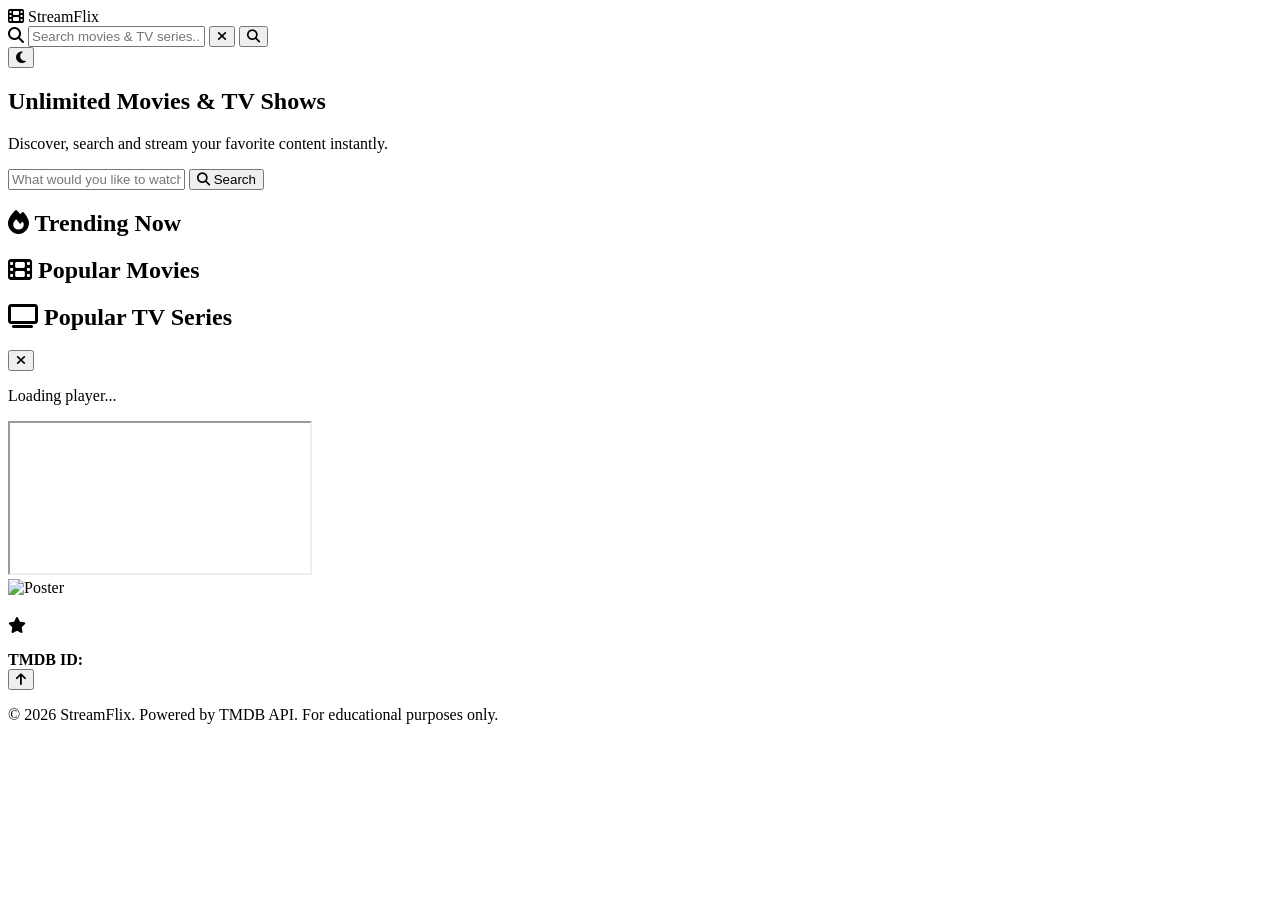
==== index.html @ 1cf26976 "Create index.html" ====
<!DOCTYPE html>
<html lang="en">
<head>
    <meta charset="UTF-8">
    <meta name="viewport" content="width=device-width, initial-scale=1.0">
    <meta name="description" content="StreamFlix - Stream your favorite movies and TV series">
    <title>StreamFlix - Movies & TV Series</title>
    <link rel="stylesheet" href="style.css">
    <!-- Font Awesome for icons -->
    <link rel="stylesheet" href="https://cdnjs.cloudflare.com/ajax/libs/font-awesome/6.5.1/css/all.min.css">
    <!-- Google Fonts -->
    <link rel="preconnect" href="https://fonts.googleapis.com">
    <link rel="preconnect" href="https://fonts.gstatic.com" crossorigin>
    <link href="https://fonts.googleapis.com/css2?family=Poppins:wght@300;400;500;600;700;800&display=swap" rel="stylesheet">
</head>
<body>
    <!-- Navigation Bar -->
    <nav class="navbar" id="navbar">
        <div class="nav-container">
            <div class="nav-brand">
                <i class="fas fa-film"></i>
                <span>StreamFlix</span>
            </div>
            
            <div class="search-wrapper">
                <div class="search-box">
                    <i class="fas fa-search search-icon"></i>
                    <input 
                        type="text" 
                        id="searchInput" 
                        class="search-input" 
                        placeholder="Search movies & TV series..."
                        autocomplete="off"
                    >
                    <button class="clear-btn" id="clearBtn" title="Clear search">
                        <i class="fas fa-times"></i>
                    </button>
                    <button class="search-btn" id="searchBtn" title="Search">
                        <i class="fas fa-search"></i>
                    </button>
                </div>
                <!-- Search Suggestions Dropdown -->
                <div class="suggestions-dropdown" id="suggestionsDropdown"></div>
            </div>
            
            <div class="nav-actions">
                <button class="theme-toggle" id="themeToggle" title="Toggle theme">
                    <i class="fas fa-moon"></i>
                </button>
            </div>
        </div>
    </nav>

    <!-- Hero Section -->
    <section class="hero" id="hero">
        <div class="hero-content">
            <h1 class="hero-title">Unlimited Movies & TV Shows</h1>
            <p class="hero-subtitle">Discover, search and stream your favorite content instantly.</p>
            <div class="hero-search">
                <input 
                    type="text" 
                    id="heroSearchInput" 
                    class="hero-search-input" 
                    placeholder="What would you like to watch today?"
                >
                <button class="hero-search-btn" id="heroSearchBtn">
                    <i class="fas fa-search"></i> Search
                </button>
            </div>
        </div>
        <div class="hero-overlay"></div>
    </section>

    <!-- Main Content -->
    <main class="main-content">
        <!-- Search Results Section (hidden by default) -->
        <section class="section search-results-section" id="searchResultsSection" style="display: none;">
            <h2 class="section-title">
                <i class="fas fa-search"></i>
                <span id="searchResultsTitle">Search Results</span>
            </h2>
            <div class="cards-grid" id="searchResultsGrid"></div>
        </section>

        <!-- Trending Section -->
        <section class="section" id="trendingSection">
            <h2 class="section-title">
                <i class="fas fa-fire"></i>
                Trending Now
            </h2>
            <div class="cards-scroll" id="trendingGrid"></div>
        </section>

        <!-- Popular Movies Section -->
        <section class="section" id="popularMoviesSection">
            <h2 class="section-title">
                <i class="fas fa-film"></i>
                Popular Movies
            </h2>
            <div class="cards-scroll" id="popularMoviesGrid"></div>
        </section>

        <!-- Popular TV Section -->
        <section class="section" id="popularTvSection">
            <h2 class="section-title">
                <i class="fas fa-tv"></i>
                Popular TV Series
            </h2>
            <div class="cards-scroll" id="popularTvGrid"></div>
        </section>

        <!-- Recently Watched Section -->
        <section class="section" id="recentlyWatchedSection" style="display: none;">
            <div class="section-header">
                <h2 class="section-title">
                    <i class="fas fa-history"></i>
                    Recently Watched
                </h2>
                <button class="clear-history-btn" id="clearHistoryBtn">
                    <i class="fas fa-trash"></i> Clear History
                </button>
            </div>
            <div class="cards-scroll" id="recentlyWatchedGrid"></div>
        </section>
    </main>

    <!-- Media Player Modal -->
    <div class="player-modal" id="playerModal">
        <div class="player-modal-content">
            <button class="player-close-btn" id="playerCloseBtn" title="Close">
                <i class="fas fa-times"></i>
            </button>
            
            <!-- Player Container -->
            <div class="player-container">
                <div class="player-loader" id="playerLoader">
                    <div class="spinner"></div>
                    <p>Loading player...</p>
                </div>
                <iframe 
                    id="playerIframe" 
                    class="player-iframe"
                    allowfullscreen
                    allow="autoplay; fullscreen"
                    referrerpolicy="origin"
                ></iframe>
            </div>
            
            <!-- Media Details -->
            <div class="media-details" id="mediaDetails">
                <div class="media-details-poster">
                    <img id="detailsPoster" src="" alt="Poster">
                </div>
                <div class="media-details-info">
                    <h2 class="details-title" id="detailsTitle"></h2>
                    <div class="details-meta">
                        <span class="details-year" id="detailsYear"></span>
                        <span class="details-rating" id="detailsRating">
                            <i class="fas fa-star"></i>
                            <span id="detailsRatingValue"></span>
                        </span>
                        <span class="details-type" id="detailsType"></span>
                    </div>
                    <div class="details-genres" id="detailsGenres"></div>
                    <p class="details-overview" id="detailsOverview"></p>
                    <div class="details-id">
                        <strong>TMDB ID:</strong> <span id="detailsTmdbId"></span>
                    </div>
                </div>
            </div>
        </div>
    </div>

    <!-- Back to Top Button -->
    <button class="back-to-top" id="backToTop" title="Back to top">
        <i class="fas fa-arrow-up"></i>
    </button>

    <!-- Toast Notification -->
    <div class="toast" id="toast"></div>

    <!-- Footer -->
    <footer class="footer">
        <div class="footer-content">
            <p>&copy; 2026 StreamFlix. Powered by TMDB API. For educational purposes only.</p>
        </div>
    </footer>

    <script src="app.js"></script>
</body>
          </html>
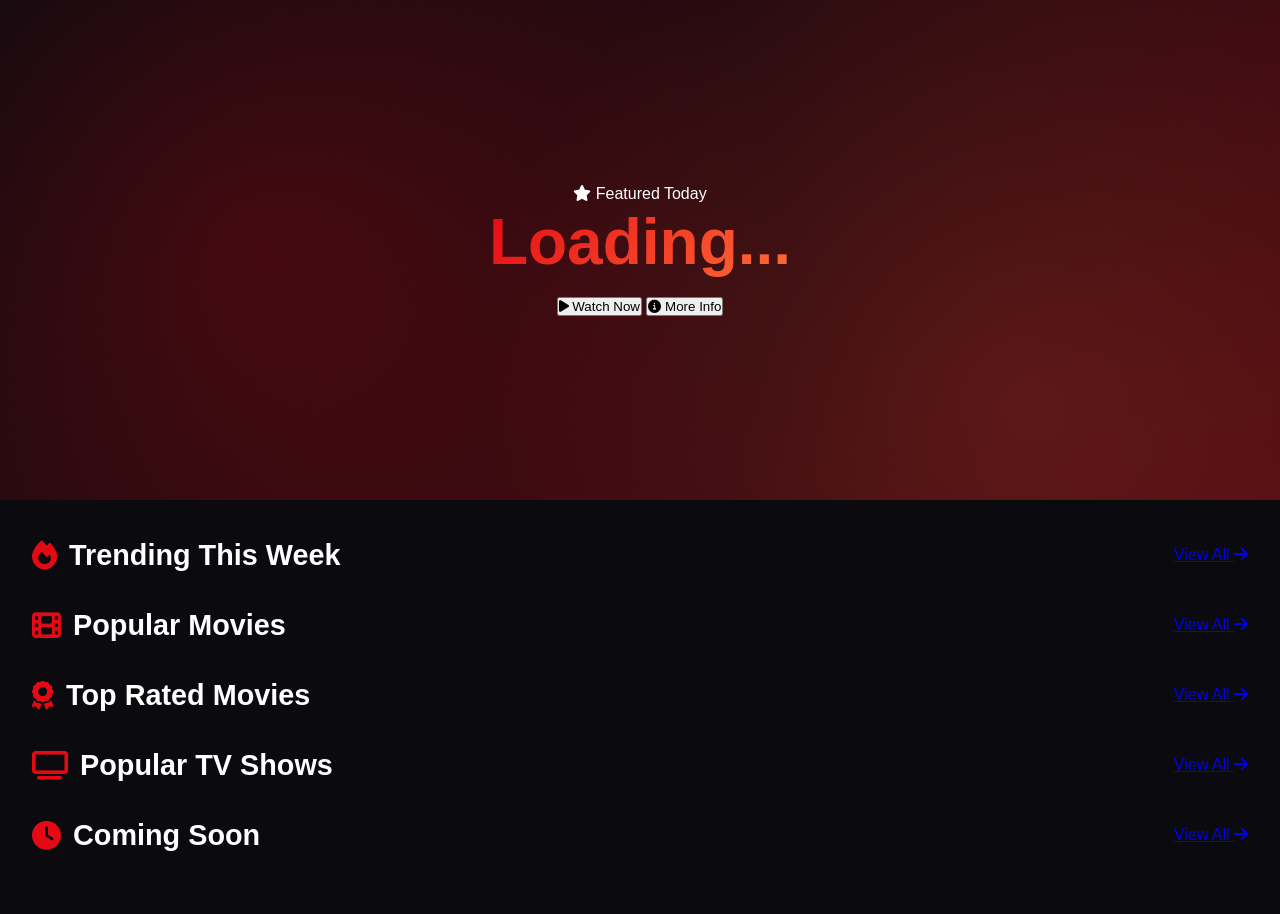
==== commit 013bfa9b: "Update index.html" ====
--- a/index.html
+++ b/index.html
@@ -3,189 +3,178 @@
 <head>
     <meta charset="UTF-8">
     <meta name="viewport" content="width=device-width, initial-scale=1.0">
-    <meta name="description" content="StreamFlix - Stream your favorite movies and TV series">
-    <title>StreamFlix - Movies & TV Series</title>
+    <title>StreamFlix - Home</title>
     <link rel="stylesheet" href="style.css">
-    <!-- Font Awesome for icons -->
     <link rel="stylesheet" href="https://cdnjs.cloudflare.com/ajax/libs/font-awesome/6.5.1/css/all.min.css">
-    <!-- Google Fonts -->
-    <link rel="preconnect" href="https://fonts.googleapis.com">
-    <link rel="preconnect" href="https://fonts.gstatic.com" crossorigin>
     <link href="https://fonts.googleapis.com/css2?family=Poppins:wght@300;400;500;600;700;800&display=swap" rel="stylesheet">
 </head>
 <body>
-    <!-- Navigation Bar -->
-    <nav class="navbar" id="navbar">
-        <div class="nav-container">
-            <div class="nav-brand">
-                <i class="fas fa-film"></i>
-                <span>StreamFlix</span>
+    <!-- Navbar will be injected here -->
+    <div id="navbar-container"></div>
+
+    <!-- Hero Section -->
+    <section class="hero" id="heroBanner">
+        <div class="hero-backdrop" id="heroBackdrop"></div>
+        <div class="hero-overlay"></div>
+        <div class="hero-content">
+            <div class="hero-badge">
+                <i class="fas fa-star"></i> Featured Today
             </div>
-            
-            <div class="search-wrapper">
-                <div class="search-box">
-                    <i class="fas fa-search search-icon"></i>
-                    <input 
-                        type="text" 
-                        id="searchInput" 
-                        class="search-input" 
-                        placeholder="Search movies & TV series..."
-                        autocomplete="off"
-                    >
-                    <button class="clear-btn" id="clearBtn" title="Clear search">
-                        <i class="fas fa-times"></i>
-                    </button>
-                    <button class="search-btn" id="searchBtn" title="Search">
-                        <i class="fas fa-search"></i>
-                    </button>
-                </div>
-                <!-- Search Suggestions Dropdown -->
-                <div class="suggestions-dropdown" id="suggestionsDropdown"></div>
-            </div>
-            
-            <div class="nav-actions">
-                <button class="theme-toggle" id="themeToggle" title="Toggle theme">
-                    <i class="fas fa-moon"></i>
+            <h1 class="hero-title" id="heroTitle">Loading...</h1>
+            <p class="hero-overview" id="heroOverview"></p>
+            <div class="hero-meta" id="heroMeta"></div>
+            <div class="hero-actions">
+                <button class="btn btn-primary" id="heroPlayBtn">
+                    <i class="fas fa-play"></i> Watch Now
+                </button>
+                <button class="btn btn-secondary" id="heroInfoBtn">
+                    <i class="fas fa-info-circle"></i> More Info
                 </button>
             </div>
         </div>
-    </nav>
-
-    <!-- Hero Section -->
-    <section class="hero" id="hero">
-        <div class="hero-content">
-            <h1 class="hero-title">Unlimited Movies & TV Shows</h1>
-            <p class="hero-subtitle">Discover, search and stream your favorite content instantly.</p>
-            <div class="hero-search">
-                <input 
-                    type="text" 
-                    id="heroSearchInput" 
-                    class="hero-search-input" 
-                    placeholder="What would you like to watch today?"
-                >
-                <button class="hero-search-btn" id="heroSearchBtn">
-                    <i class="fas fa-search"></i> Search
-                </button>
-            </div>
-        </div>
-        <div class="hero-overlay"></div>
     </section>
 
     <!-- Main Content -->
     <main class="main-content">
-        <!-- Search Results Section (hidden by default) -->
-        <section class="section search-results-section" id="searchResultsSection" style="display: none;">
-            <h2 class="section-title">
-                <i class="fas fa-search"></i>
-                <span id="searchResultsTitle">Search Results</span>
-            </h2>
-            <div class="cards-grid" id="searchResultsGrid"></div>
+        <!-- Trending Section -->
+        <section class="content-section">
+            <div class="section-header">
+                <h2 class="section-title">
+                    <i class="fas fa-fire"></i>
+                    Trending This Week
+                </h2>
+                <a href="search.html" class="view-all">View All <i class="fas fa-arrow-right"></i></a>
+            </div>
+            <div class="cards-row" id="trendingRow">
+                <div class="skeleton-row" id="trendingSkeleton"></div>
+            </div>
         </section>
 
-        <!-- Trending Section -->
-        <section class="section" id="trendingSection">
-            <h2 class="section-title">
-                <i class="fas fa-fire"></i>
-                Trending Now
-            </h2>
-            <div class="cards-scroll" id="trendingGrid"></div>
+        <!-- Popular Movies -->
+        <section class="content-section">
+            <div class="section-header">
+                <h2 class="section-title">
+                    <i class="fas fa-film"></i>
+                    Popular Movies
+                </h2>
+                <a href="movies.html" class="view-all">View All <i class="fas fa-arrow-right"></i></a>
+            </div>
+            <div class="cards-row" id="moviesRow">
+                <div class="skeleton-row" id="moviesSkeleton"></div>
+            </div>
         </section>
 
-        <!-- Popular Movies Section -->
-        <section class="section" id="popularMoviesSection">
-            <h2 class="section-title">
-                <i class="fas fa-film"></i>
-                Popular Movies
-            </h2>
-            <div class="cards-scroll" id="popularMoviesGrid"></div>
+        <!-- Top Rated Movies -->
+        <section class="content-section">
+            <div class="section-header">
+                <h2 class="section-title">
+                    <i class="fas fa-award"></i>
+                    Top Rated Movies
+                </h2>
+                <a href="movies.html?sort=top_rated" class="view-all">View All <i class="fas fa-arrow-right"></i></a>
+            </div>
+            <div class="cards-row" id="topRatedMoviesRow">
+                <div class="skeleton-row" id="topRatedMoviesSkeleton"></div>
+            </div>
         </section>
 
-        <!-- Popular TV Section -->
-        <section class="section" id="popularTvSection">
-            <h2 class="section-title">
-                <i class="fas fa-tv"></i>
-                Popular TV Series
-            </h2>
-            <div class="cards-scroll" id="popularTvGrid"></div>
+        <!-- Popular TV Shows -->
+        <section class="content-section">
+            <div class="section-header">
+                <h2 class="section-title">
+                    <i class="fas fa-tv"></i>
+                    Popular TV Shows
+                </h2>
+                <a href="tvshows.html" class="view-all">View All <i class="fas fa-arrow-right"></i></a>
+            </div>
+            <div class="cards-row" id="tvRow">
+                <div class="skeleton-row" id="tvSkeleton"></div>
+            </div>
         </section>
 
-        <!-- Recently Watched Section -->
-        <section class="section" id="recentlyWatchedSection" style="display: none;">
+        <!-- Upcoming Movies -->
+        <section class="content-section">
+            <div class="section-header">
+                <h2 class="section-title">
+                    <i class="fas fa-clock"></i>
+                    Coming Soon
+                </h2>
+                <a href="movies.html?sort=upcoming" class="view-all">View All <i class="fas fa-arrow-right"></i></a>
+            </div>
+            <div class="cards-row" id="upcomingRow">
+                <div class="skeleton-row" id="upcomingSkeleton"></div>
+            </div>
+        </section>
+
+        <!-- Recently Watched -->
+        <section class="content-section" id="recentSection" style="display: none;">
             <div class="section-header">
                 <h2 class="section-title">
                     <i class="fas fa-history"></i>
-                    Recently Watched
+                    Continue Watching
                 </h2>
-                <button class="clear-history-btn" id="clearHistoryBtn">
-                    <i class="fas fa-trash"></i> Clear History
-                </button>
+                <a href="history.html" class="view-all">View All <i class="fas fa-arrow-right"></i></a>
             </div>
-            <div class="cards-scroll" id="recentlyWatchedGrid"></div>
+            <div class="cards-row" id="recentRow"></div>
         </section>
     </main>
 
-    <!-- Media Player Modal -->
-    <div class="player-modal" id="playerModal">
-        <div class="player-modal-content">
-            <button class="player-close-btn" id="playerCloseBtn" title="Close">
-                <i class="fas fa-times"></i>
-            </button>
-            
-            <!-- Player Container -->
-            <div class="player-container">
-                <div class="player-loader" id="playerLoader">
-                    <div class="spinner"></div>
-                    <p>Loading player...</p>
-                </div>
-                <iframe 
-                    id="playerIframe" 
-                    class="player-iframe"
-                    allowfullscreen
-                    allow="autoplay; fullscreen"
-                    referrerpolicy="origin"
-                ></iframe>
-            </div>
-            
-            <!-- Media Details -->
-            <div class="media-details" id="mediaDetails">
-                <div class="media-details-poster">
-                    <img id="detailsPoster" src="" alt="Poster">
-                </div>
-                <div class="media-details-info">
-                    <h2 class="details-title" id="detailsTitle"></h2>
-                    <div class="details-meta">
-                        <span class="details-year" id="detailsYear"></span>
-                        <span class="details-rating" id="detailsRating">
-                            <i class="fas fa-star"></i>
-                            <span id="detailsRatingValue"></span>
-                        </span>
-                        <span class="details-type" id="detailsType"></span>
-                    </div>
-                    <div class="details-genres" id="detailsGenres"></div>
-                    <p class="details-overview" id="detailsOverview"></p>
-                    <div class="details-id">
-                        <strong>TMDB ID:</strong> <span id="detailsTmdbId"></span>
-                    </div>
-                </div>
-            </div>
-        </div>
-    </div>
-
-    <!-- Back to Top Button -->
-    <button class="back-to-top" id="backToTop" title="Back to top">
-        <i class="fas fa-arrow-up"></i>
-    </button>
-
-    <!-- Toast Notification -->
+    <div id="footer-container"></div>
+    <button class="back-to-top" id="backToTop"><i class="fas fa-arrow-up"></i></button>
     <div class="toast" id="toast"></div>
 
-    <!-- Footer -->
-    <footer class="footer">
-        <div class="footer-content">
-            <p>&copy; 2026 StreamFlix. Powered by TMDB API. For educational purposes only.</p>
-        </div>
-    </footer>
-
     <script src="app.js"></script>
+    <script>
+        // Home page initialization
+        document.addEventListener('DOMContentLoaded', async () => {
+            App.init('home');
+            
+            // Load hero banner with random popular movie
+            try {
+                const data = await App.api.getPopularMovies();
+                const featured = data.results[Math.floor(Math.random() * 5)];
+                App.ui.renderHero(featured);
+                
+                document.getElementById('heroPlayBtn').onclick = () => {
+                    window.location.href = `watch.html?type=movie&id=${featured.id}`;
+                };
+                document.getElementById('heroInfoBtn').onclick = () => {
+                    window.location.href = `watch.html?type=movie&id=${featured.id}&info=1`;
+                };
+            } catch (e) {
+                console.error('Hero load failed:', e);
+            }
+            
+            // Load all sections in parallel
+            const sections = [
+                { endpoint: () => App.api.getTrending('week'), container: 'trendingRow', skeleton: 'trendingSkeleton' },
+                { endpoint: () => App.api.getPopularMovies(), container: 'moviesRow', skeleton: 'moviesSkeleton' },
+                { endpoint: () => App.api.getTopRated('movie'), container: 'topRatedMoviesRow', skeleton: 'topRatedMoviesSkeleton' },
+                { endpoint: () => App.api.getPopularTv(), container: 'tvRow', skeleton: 'tvSkeleton' },
+                { endpoint: () => App.api.getUpcoming(), container: 'upcomingRow', skeleton: 'upcomingSkeleton' }
+            ];
+            
+            sections.forEach(section => {
+                App.ui.renderSkeletons(section.skeleton, 10);
+                section.endpoint().then(data => {
+                    const items = data.results.map(item => ({
+                        ...item,
+                        media_type: item.media_type || (section.container.includes('tv') ? 'tv' : 'movie')
+                    }));
+                    App.ui.renderCardsRow(section.container, items);
+                }).catch(err => {
+                    document.getElementById(section.container).innerHTML = 
+                        '<p class="error-msg">Failed to load content</p>';
+                });
+            });
+            
+            // Recently watched
+            const recent = App.storage.getRecentlyWatched();
+            if (recent.length > 0) {
+                document.getElementById('recentSection').style.display = 'block';
+                App.ui.renderCardsRow('recentRow', recent);
+            }
+        });
+    </script>
 </body>
-          </html>
+</html>
--- a/style.css
+++ b/style.css
@@ -0,0 +1,1074 @@
+/* ========================================
+   StreamFlix - Modern Streaming App Styles
+   ======================================== */
+
+/* CSS Variables for Theming */
+:root {
+    /* Dark Theme (Default) */
+    --bg-primary: #0a0a0f;
+    --bg-secondary: #141419;
+    --bg-tertiary: #1a1a22;
+    --bg-card: #1e1e28;
+    --text-primary: #ffffff;
+    --text-secondary: #b3b3b3;
+    --text-muted: #777;
+    --accent: #e50914;
+    --accent-hover: #f40612;
+    --accent-secondary: #ff6b35;
+    --border: #2a2a35;
+    --shadow: rgba(0, 0, 0, 0.5);
+    --gradient: linear-gradient(135deg, #e50914 0%, #ff6b35 100%);
+    --overlay: rgba(0, 0, 0, 0.85);
+    --card-hover: #252530;
+    --success: #28a745;
+    --warning: #ffc107;
+}
+
+[data-theme="light"] {
+    --bg-primary: #f5f5f7;
+    --bg-secondary: #ffffff;
+    --bg-tertiary: #e8e8ed;
+    --bg-card: #ffffff;
+    --text-primary: #1a1a1a;
+    --text-secondary: #555;
+    --text-muted: #888;
+    --accent: #e50914;
+    --accent-hover: #f40612;
+    --accent-secondary: #ff6b35;
+    --border: #e0e0e0;
+    --shadow: rgba(0, 0, 0, 0.1);
+    --overlay: rgba(255, 255, 255, 0.9);
+    --card-hover: #f0f0f5;
+}
+
+/* Reset & Base */
+* {
+    margin: 0;
+    padding: 0;
+    box-sizing: border-box;
+}
+
+html {
+    scroll-behavior: smooth;
+}
+
+body {
+    font-family: 'Poppins', -apple-system, BlinkMacSystemFont, sans-serif;
+    background: var(--bg-primary);
+    color: var(--text-primary);
+    line-height: 1.6;
+    overflow-x: hidden;
+    transition: background 0.3s ease, color 0.3s ease;
+}
+
+/* Scrollbar Styling */
+::-webkit-scrollbar {
+    width: 10px;
+    height: 8px;
+}
+
+::-webkit-scrollbar-track {
+    background: var(--bg-secondary);
+}
+
+::-webkit-scrollbar-thumb {
+    background: var(--accent);
+    border-radius: 5px;
+}
+
+::-webkit-scrollbar-thumb:hover {
+    background: var(--accent-hover);
+}
+
+/* ========================================
+   Navigation Bar
+   ======================================== */
+.navbar {
+    position: sticky;
+    top: 0;
+    z-index: 1000;
+    background: rgba(10, 10, 15, 0.95);
+    backdrop-filter: blur(20px);
+    -webkit-backdrop-filter: blur(20px);
+    border-bottom: 1px solid var(--border);
+    transition: all 0.3s ease;
+}
+
+[data-theme="light"] .navbar {
+    background: rgba(255, 255, 255, 0.95);
+}
+
+.nav-container {
+    max-width: 1400px;
+    margin: 0 auto;
+    padding: 1rem 2rem;
+    display: flex;
+    align-items: center;
+    gap: 2rem;
+}
+
+.nav-brand {
+    display: flex;
+    align-items: center;
+    gap: 0.5rem;
+    font-size: 1.5rem;
+    font-weight: 700;
+    color: var(--accent);
+    cursor: pointer;
+    transition: transform 0.3s ease;
+    flex-shrink: 0;
+}
+
+.nav-brand:hover {
+    transform: scale(1.05);
+}
+
+.nav-brand i {
+    font-size: 1.8rem;
+}
+
+/* Search Box */
+.search-wrapper {
+    flex: 1;
+    max-width: 600px;
+    position: relative;
+}
+
+.search-box {
+    display: flex;
+    align-items: center;
+    background: var(--bg-tertiary);
+    border: 2px solid var(--border);
+    border-radius: 50px;
+    padding: 0.5rem 1rem;
+    transition: all 0.3s ease;
+}
+
+.search-box:focus-within {
+    border-color: var(--accent);
+    box-shadow: 0 0 0 4px rgba(229, 9, 20, 0.15);
+}
+
+.search-icon {
+    color: var(--text-muted);
+    margin-right: 0.5rem;
+}
+
+.search-input {
+    flex: 1;
+    background: transparent;
+    border: none;
+    outline: none;
+    color: var(--text-primary);
+    font-size: 0.95rem;
+    padding: 0.5rem;
+    font-family: inherit;
+}
+
+.search-input::placeholder {
+    color: var(--text-muted);
+}
+
+.clear-btn,
+.search-btn {
+    background: transparent;
+    border: none;
+    color: var(--text-secondary);
+    cursor: pointer;
+    padding: 0.5rem;
+    border-radius: 50%;
+    transition: all 0.2s ease;
+    display: flex;
+    align-items: center;
+    justify-content: center;
+}
+
+.clear-btn {
+    display: none;
+}
+
+.clear-btn.visible {
+    display: flex;
+}
+
+.clear-btn:hover {
+    color: var(--accent);
+    background: rgba(229, 9, 20, 0.1);
+}
+
+.search-btn {
+    background: var(--gradient);
+    color: white;
+    margin-left: 0.5rem;
+}
+
+.search-btn:hover {
+    transform: scale(1.1);
+    box-shadow: 0 4px 12px rgba(229, 9, 20, 0.4);
+}
+
+/* Search Suggestions */
+.suggestions-dropdown {
+    position: absolute;
+    top: calc(100% + 0.5rem);
+    left: 0;
+    right: 0;
+    background: var(--bg-card);
+    border: 1px solid var(--border);
+    border-radius: 12px;
+    max-height: 400px;
+    overflow-y: auto;
+    box-shadow: 0 10px 40px var(--shadow);
+    display: none;
+    z-index: 100;
+}
+
+.suggestions-dropdown.active {
+    display: block;
+    animation: slideDown 0.3s ease;
+}
+
+@keyframes slideDown {
+    from { opacity: 0; transform: translateY(-10px); }
+    to { opacity: 1; transform: translateY(0); }
+}
+
+.suggestion-item {
+    display: flex;
+    align-items: center;
+    gap: 1rem;
+    padding: 0.75rem 1rem;
+    cursor: pointer;
+    transition: background 0.2s ease;
+    border-bottom: 1px solid var(--border);
+}
+
+.suggestion-item:last-child {
+    border-bottom: none;
+}
+
+.suggestion-item:hover {
+    background: var(--card-hover);
+}
+
+.suggestion-poster {
+    width: 40px;
+    height: 60px;
+    object-fit: cover;
+    border-radius: 4px;
+    flex-shrink: 0;
+}
+
+.suggestion-info {
+    flex: 1;
+    min-width: 0;
+}
+
+.suggestion-title {
+    font-weight: 500;
+    font-size: 0.9rem;
+    white-space: nowrap;
+    overflow: hidden;
+    text-overflow: ellipsis;
+}
+
+.suggestion-meta {
+    font-size: 0.75rem;
+    color: var(--text-muted);
+}
+
+/* Theme Toggle */
+.nav-actions {
+    display: flex;
+    align-items: center;
+    gap: 1rem;
+}
+
+.theme-toggle {
+    background: var(--bg-tertiary);
+    border: 1px solid var(--border);
+    color: var(--text-primary);
+    width: 42px;
+    height: 42px;
+    border-radius: 50%;
+    cursor: pointer;
+    display: flex;
+    align-items: center;
+    justify-content: center;
+    transition: all 0.3s ease;
+    font-size: 1.1rem;
+}
+
+.theme-toggle:hover {
+    background: var(--accent);
+    color: white;
+    transform: rotate(180deg);
+}
+
+/* ========================================
+   Hero Section
+   ======================================== */
+.hero {
+    position: relative;
+    min-height: 500px;
+    display: flex;
+    align-items: center;
+    justify-content: center;
+    text-align: center;
+    background: 
+        linear-gradient(135deg, rgba(10, 10, 15, 0.85) 0%, rgba(229, 9, 20, 0.3) 100%),
+        url('https://image.tmdb.org/t/p/original/3V7wOpKqRkZGzIBRwMnMiM8zCul.jpg') center/cover no-repeat;
+    padding: 4rem 2rem;
+    overflow: hidden;
+}
+
+.hero::before {
+    content: '';
+    position: absolute;
+    inset: 0;
+    background: 
+        radial-gradient(circle at 20% 50%, rgba(229, 9, 20, 0.2), transparent 50%),
+        radial-gradient(circle at 80% 80%, rgba(255, 107, 53, 0.15), transparent 50%);
+    animation: pulse 8s ease-in-out infinite;
+}
+
+@keyframes pulse {
+    0%, 100% { opacity: 1; }
+    50% { opacity: 0.6; }
+}
+
+.hero-content {
+    position: relative;
+    z-index: 2;
+    max-width: 800px;
+    animation: fadeInUp 0.8s ease;
+}
+
+@keyframes fadeInUp {
+    from { opacity: 0; transform: translateY(30px); }
+    to { opacity: 1; transform: translateY(0); }
+}
+
+.hero-title {
+    font-size: clamp(2rem, 5vw, 4rem);
+    font-weight: 800;
+    margin-bottom: 1rem;
+    background: var(--gradient);
+    -webkit-background-clip: text;
+    -webkit-text-fill-color: transparent;
+    background-clip: text;
+    line-height: 1.1;
+}
+
+.hero-subtitle {
+    font-size: clamp(1rem, 2vw, 1.3rem);
+    color: var(--text-secondary);
+    margin-bottom: 2rem;
+}
+
+.hero-search {
+    display: flex;
+    max-width: 600px;
+    margin: 0 auto;
+    background: var(--bg-card);
+    border-radius: 50px;
+    padding: 0.5rem;
+    box-shadow: 0 10px 40px rgba(0, 0, 0, 0.5);
+    border: 2px solid var(--border);
+}
+
+.hero-search-input {
+    flex: 1;
+    background: transparent;
+    border: none;
+    outline: none;
+    padding: 1rem 1.5rem;
+    color: var(--text-primary);
+    font-size: 1rem;
+    font-family: inherit;
+}
+
+.hero-search-btn {
+    background: var(--gradient);
+    color: white;
+    border: none;
+    padding: 1rem 2rem;
+    border-radius: 50px;
+    cursor: pointer;
+    font-weight: 600;
+    font-size: 1rem;
+    display: flex;
+    align-items: center;
+    gap: 0.5rem;
+    transition: all 0.3s ease;
+    font-family: inherit;
+}
+
+.hero-search-btn:hover {
+    transform: scale(1.05);
+    box-shadow: 0 8px 20px rgba(229, 9, 20, 0.4);
+}
+
+/* ========================================
+   Main Content & Sections
+   ======================================== */
+.main-content {
+    max-width: 1400px;
+    margin: 0 auto;
+    padding: 2rem;
+}
+
+.section {
+    margin-bottom: 3rem;
+    animation: fadeIn 0.6s ease;
+}
+
+@keyframes fadeIn {
+    from { opacity: 0; }
+    to { opacity: 1; }
+}
+
+.section-header {
+    display: flex;
+    justify-content: space-between;
+    align-items: center;
+    margin-bottom: 1.5rem;
+    flex-wrap: wrap;
+    gap: 1rem;
+}
+
+.section-title {
+    font-size: clamp(1.3rem, 3vw, 1.8rem);
+    font-weight: 700;
+    margin-bottom: 1.5rem;
+    display: flex;
+    align-items: center;
+    gap: 0.75rem;
+    color: var(--text-primary);
+}
+
+.section-header .section-title {
+    margin-bottom: 0;
+}
+
+.section-title i {
+    color: var(--accent);
+}
+
+.clear-history-btn {
+    background: transparent;
+    border: 1px solid var(--border);
+    color: var(--text-secondary);
+    padding: 0.5rem 1rem;
+    border-radius: 8px;
+    cursor: pointer;
+    font-size: 0.85rem;
+    transition: all 0.3s ease;
+    font-family: inherit;
+    display: flex;
+    align-items: center;
+    gap: 0.5rem;
+}
+
+.clear-history-btn:hover {
+    background: var(--accent);
+    color: white;
+    border-color: var(--accent);
+}
+
+/* ========================================
+   Cards Grid & Scroll
+   ======================================== */
+.cards-grid {
+    display: grid;
+    grid-template-columns: repeat(auto-fill, minmax(180px, 1fr));
+    gap: 1.5rem;
+}
+
+.cards-scroll {
+    display: flex;
+    gap: 1.25rem;
+    overflow-x: auto;
+    padding-bottom: 1rem;
+    scroll-snap-type: x mandatory;
+    scrollbar-width: thin;
+}
+
+.cards-scroll::-webkit-scrollbar {
+    height: 6px;
+}
+
+/* Media Card */
+.media-card {
+    flex-shrink: 0;
+    width: 180px;
+    background: var(--bg-card);
+    border-radius: 12px;
+    overflow: hidden;
+    cursor: pointer;
+    transition: all 0.3s cubic-bezier(0.4, 0, 0.2, 1);
+    position: relative;
+    scroll-snap-align: start;
+    border: 1px solid var(--border);
+}
+
+.cards-grid .media-card {
+    width: 100%;
+}
+
+.media-card:hover {
+    transform: translateY(-8px) scale(1.03);
+    box-shadow: 0 20px 40px var(--shadow);
+    border-color: var(--accent);
+    z-index: 10;
+}
+
+.card-poster-wrapper {
+    position: relative;
+    aspect-ratio: 2/3;
+    overflow: hidden;
+    background: var(--bg-tertiary);
+}
+
+.card-poster {
+    width: 100%;
+    height: 100%;
+    object-fit: cover;
+    transition: transform 0.5s ease;
+}
+
+.media-card:hover .card-poster {
+    transform: scale(1.1);
+}
+
+.card-poster-placeholder {
+    width: 100%;
+    height: 100%;
+    display: flex;
+    align-items: center;
+    justify-content: center;
+    background: var(--bg-tertiary);
+    color: var(--text-muted);
+    font-size: 3rem;
+}
+
+.card-type-badge {
+    position: absolute;
+    top: 0.5rem;
+    left: 0.5rem;
+    background: var(--gradient);
+    color: white;
+    padding: 0.25rem 0.6rem;
+    border-radius: 4px;
+    font-size: 0.7rem;
+    font-weight: 600;
+    text-transform: uppercase;
+    letter-spacing: 0.5px;
+    box-shadow: 0 2px 8px rgba(0, 0, 0, 0.3);
+}
+
+.card-rating-badge {
+    position: absolute;
+    top: 0.5rem;
+    right: 0.5rem;
+    background: rgba(0, 0, 0, 0.8);
+    color: #ffd700;
+    padding: 0.25rem 0.5rem;
+    border-radius: 4px;
+    font-size: 0.75rem;
+    font-weight: 600;
+    display: flex;
+    align-items: center;
+    gap: 0.25rem;
+    backdrop-filter: blur(10px);
+}
+
+.card-play-overlay {
+    position: absolute;
+    inset: 0;
+    background: rgba(0, 0, 0, 0.7);
+    display: flex;
+    align-items: center;
+    justify-content: center;
+    opacity: 0;
+    transition: opacity 0.3s ease;
+}
+
+.media-card:hover .card-play-overlay {
+    opacity: 1;
+}
+
+.card-play-icon {
+    width: 60px;
+    height: 60px;
+    background: var(--gradient);
+    border-radius: 50%;
+    display: flex;
+    align-items: center;
+    justify-content: center;
+    color: white;
+    font-size: 1.5rem;
+    transform: scale(0.5);
+    transition: transform 0.3s ease;
+    box-shadow: 0 8px 20px rgba(229, 9, 20, 0.5);
+}
+
+.media-card:hover .card-play-icon {
+    transform: scale(1);
+}
+
+.card-info {
+    padding: 0.75rem;
+}
+
+.card-title {
+    font-size: 0.9rem;
+    font-weight: 600;
+    margin-bottom: 0.25rem;
+    white-space: nowrap;
+    overflow: hidden;
+    text-overflow: ellipsis;
+    color: var(--text-primary);
+}
+
+.card-year {
+    font-size: 0.8rem;
+    color: var(--text-muted);
+}
+
+/* ========================================
+   Player Modal
+   ======================================== */
+.player-modal {
+    position: fixed;
+    inset: 0;
+    background: var(--overlay);
+    backdrop-filter: blur(10px);
+    -webkit-backdrop-filter: blur(10px);
+    z-index: 2000;
+    display: none;
+    align-items: flex-start;
+    justify-content: center;
+    padding: 2rem 1rem;
+    overflow-y: auto;
+}
+
+.player-modal.active {
+    display: flex;
+    animation: fadeIn 0.3s ease;
+}
+
+.player-modal-content {
+    background: var(--bg-secondary);
+    border-radius: 16px;
+    max-width: 1200px;
+    width: 100%;
+    overflow: hidden;
+    position: relative;
+    box-shadow: 0 20px 60px var(--shadow);
+    border: 1px solid var(--border);
+    animation: slideUp 0.4s cubic-bezier(0.4, 0, 0.2, 1);
+}
+
+@keyframes slideUp {
+    from { opacity: 0; transform: translateY(30px); }
+    to { opacity: 1; transform: translateY(0); }
+}
+
+.player-close-btn {
+    position: absolute;
+    top: 1rem;
+    right: 1rem;
+    background: rgba(0, 0, 0, 0.7);
+    color: white;
+    border: none;
+    width: 40px;
+    height: 40px;
+    border-radius: 50%;
+    cursor: pointer;
+    z-index: 10;
+    display: flex;
+    align-items: center;
+    justify-content: center;
+    transition: all 0.3s ease;
+    font-size: 1.1rem;
+}
+
+.player-close-btn:hover {
+    background: var(--accent);
+    transform: rotate(90deg);
+}
+
+/* Player Container - 16:9 Responsive */
+.player-container {
+    position: relative;
+    width: 100%;
+    padding-top: 56.25%; /* 16:9 aspect ratio */
+    background: #000;
+    overflow: hidden;
+}
+
+.player-iframe {
+    position: absolute;
+    top: 0;
+    left: 0;
+    width: 100%;
+    height: 100%;
+    border: none;
+    display: block;
+}
+
+.player-loader {
+    position: absolute;
+    top: 50%;
+    left: 50%;
+    transform: translate(-50%, -50%);
+    text-align: center;
+    color: white;
+    z-index: 5;
+}
+
+.player-loader.hidden {
+    display: none;
+}
+
+.spinner {
+    width: 50px;
+    height: 50px;
+    border: 4px solid rgba(255, 255, 255, 0.2);
+    border-top-color: var(--accent);
+    border-radius: 50%;
+    animation: spin 1s linear infinite;
+    margin: 0 auto 1rem;
+}
+
+@keyframes spin {
+    to { transform: rotate(360deg); }
+}
+
+/* Media Details */
+.media-details {
+    padding: 2rem;
+    display: grid;
+    grid-template-columns: 200px 1fr;
+    gap: 2rem;
+}
+
+.media-details-poster img {
+    width: 100%;
+    border-radius: 12px;
+    box-shadow: 0 10px 30px var(--shadow);
+}
+
+.details-title {
+    font-size: 1.8rem;
+    font-weight: 700;
+    margin-bottom: 0.75rem;
+    line-height: 1.2;
+}
+
+.details-meta {
+    display: flex;
+    flex-wrap: wrap;
+    gap: 1rem;
+    margin-bottom: 1rem;
+    align-items: center;
+}
+
+.details-year,
+.details-type {
+    background: var(--bg-tertiary);
+    padding: 0.3rem 0.8rem;
+    border-radius: 6px;
+    font-size: 0.85rem;
+    color: var(--text-secondary);
+}
+
+.details-rating {
+    background: var(--gradient);
+    color: white;
+    padding: 0.3rem 0.8rem;
+    border-radius: 6px;
+    font-size: 0.85rem;
+    font-weight: 600;
+    display: flex;
+    align-items: center;
+    gap: 0.3rem;
+}
+
+.details-genres {
+    display: flex;
+    flex-wrap: wrap;
+    gap: 0.5rem;
+    margin-bottom: 1rem;
+}
+
+.genre-tag {
+    background: var(--bg-tertiary);
+    color: var(--text-secondary);
+    padding: 0.3rem 0.8rem;
+    border-radius: 20px;
+    font-size: 0.8rem;
+    border: 1px solid var(--border);
+}
+
+.details-overview {
+    color: var(--text-secondary);
+    line-height: 1.7;
+    margin-bottom: 1rem;
+}
+
+.details-id {
+    font-size: 0.85rem;
+    color: var(--text-muted);
+    padding-top: 1rem;
+    border-top: 1px solid var(--border);
+}
+
+/* ========================================
+   Back to Top Button
+   ======================================== */
+.back-to-top {
+    position: fixed;
+    bottom: 2rem;
+    right: 2rem;
+    width: 50px;
+    height: 50px;
+    background: var(--gradient);
+    color: white;
+    border: none;
+    border-radius: 50%;
+    cursor: pointer;
+    display: flex;
+    align-items: center;
+    justify-content: center;
+    font-size: 1.2rem;
+    box-shadow: 0 8px 20px rgba(229, 9, 20, 0.4);
+    opacity: 0;
+    visibility: hidden;
+    transform: translateY(20px);
+    transition: all 0.3s ease;
+    z-index: 999;
+}
+
+.back-to-top.visible {
+    opacity: 1;
+    visibility: visible;
+    transform: translateY(0);
+}
+
+.back-to-top:hover {
+    transform: translateY(-5px);
+    box-shadow: 0 12px 28px rgba(229, 9, 20, 0.6);
+}
+
+/* ========================================
+   Toast Notification
+   ======================================== */
+.toast {
+    position: fixed;
+    bottom: 2rem;
+    left: 50%;
+    transform: translateX(-50%) translateY(100px);
+    background: var(--bg-card);
+    color: var(--text-primary);
+    padding: 1rem 1.5rem;
+    border-radius: 10px;
+    border: 1px solid var(--border);
+    box-shadow: 0 10px 30px var(--shadow);
+    z-index: 3000;
+    opacity: 0;
+    transition: all 0.3s ease;
+    max-width: 90%;
+    text-align: center;
+}
+
+.toast.show {
+    opacity: 1;
+    transform: translateX(-50%) translateY(0);
+}
+
+.toast.error {
+    border-color: var(--accent);
+}
+
+.toast.success {
+    border-color: var(--success);
+}
+
+/* ========================================
+   Footer
+   ======================================== */
+.footer {
+    background: var(--bg-secondary);
+    border-top: 1px solid var(--border);
+    padding: 2rem;
+    text-align: center;
+    margin-top: 3rem;
+}
+
+.footer-content p {
+    color: var(--text-muted);
+    font-size: 0.9rem;
+}
+
+/* ========================================
+   Loading State
+   ======================================== */
+.loading-skeleton {
+    display: flex;
+    gap: 1.25rem;
+    overflow: hidden;
+}
+
+.skeleton-card {
+    flex-shrink: 0;
+    width: 180px;
+    background: var(--bg-card);
+    border-radius: 12px;
+    overflow: hidden;
+}
+
+.skeleton-poster {
+    aspect-ratio: 2/3;
+    background: linear-gradient(90deg, var(--bg-tertiary) 25%, var(--card-hover) 50%, var(--bg-tertiary) 75%);
+    background-size: 200% 100%;
+    animation: shimmer 1.5s infinite;
+}
+
+.skeleton-text {
+    height: 12px;
+    background: linear-gradient(90deg, var(--bg-tertiary) 25%, var(--card-hover) 50%, var(--bg-tertiary) 75%);
+    background-size: 200% 100%;
+    animation: shimmer 1.5s infinite;
+    margin: 0.5rem 0.75rem;
+    border-radius: 4px;
+}
+
+@keyframes shimmer {
+    0% { background-position: 200% 0; }
+    100% { background-position: -200% 0; }
+}
+
+/* ========================================
+   Responsive Design
+   ======================================== */
+@media (max-width: 1024px) {
+    .media-details {
+        grid-template-columns: 180px 1fr;
+        gap: 1.5rem;
+    }
+}
+
+@media (max-width: 768px) {
+    .nav-container {
+        padding: 0.75rem 1rem;
+        gap: 0.75rem;
+        flex-wrap: wrap;
+    }
+    
+    .nav-brand span {
+        display: none;
+    }
+    
+    .search-wrapper {
+        order: 3;
+        width: 100%;
+        max-width: 100%;
+    }
+    
+    .hero {
+        min-height: 400px;
+        padding: 3rem 1rem;
+    }
+    
+    .hero-search {
+        flex-direction: column;
+        border-radius: 16px;
+        padding: 0.75rem;
+    }
+    
+    .hero-search-input {
+        text-align: center;
+    }
+    
+    .hero-search-btn {
+        width: 100%;
+        justify-content: center;
+    }
+    
+    .main-content {
+        padding: 1.5rem 1rem;
+    }
+    
+    .cards-grid {
+        grid-template-columns: repeat(auto-fill, minmax(140px, 1fr));
+        gap: 1rem;
+    }
+    
+    .media-card {
+        width: 140px;
+    }
+    
+    .media-details {
+        grid-template-columns: 1fr;
+        padding: 1.5rem;
+        text-align: center;
+    }
+    
+    .media-details-poster {
+        max-width: 200px;
+        margin: 0 auto;
+    }
+    
+    .details-meta {
+        justify-content: center;
+    }
+    
+    .details-genres {
+        justify-content: center;
+    }
+    
+    .player-modal {
+        padding: 0;
+    }
+    
+    .player-modal-content {
+        border-radius: 0;
+        min-height: 100vh;
+    }
+    
+    .back-to-top {
+        bottom: 1rem;
+        right: 1rem;
+        width: 44px;
+        height: 44px;
+    }
+}
+
+@media (max-width: 480px) {
+    .cards-grid {
+        grid-template-columns: repeat(auto-fill, minmax(120px, 1fr));
+        gap: 0.75rem;
+    }
+    
+    .media-card {
+        width: 120px;
+    }
+    
+    .card-info {
+        padding: 0.5rem;
+    }
+    
+    .card-title {
+        font-size: 0.8rem;
+    }
+    
+    .card-year {
+        font-size: 0.7rem;
+    }
+    
+    .details-title {
+        font-size: 1.3rem;
+    }
+      }
